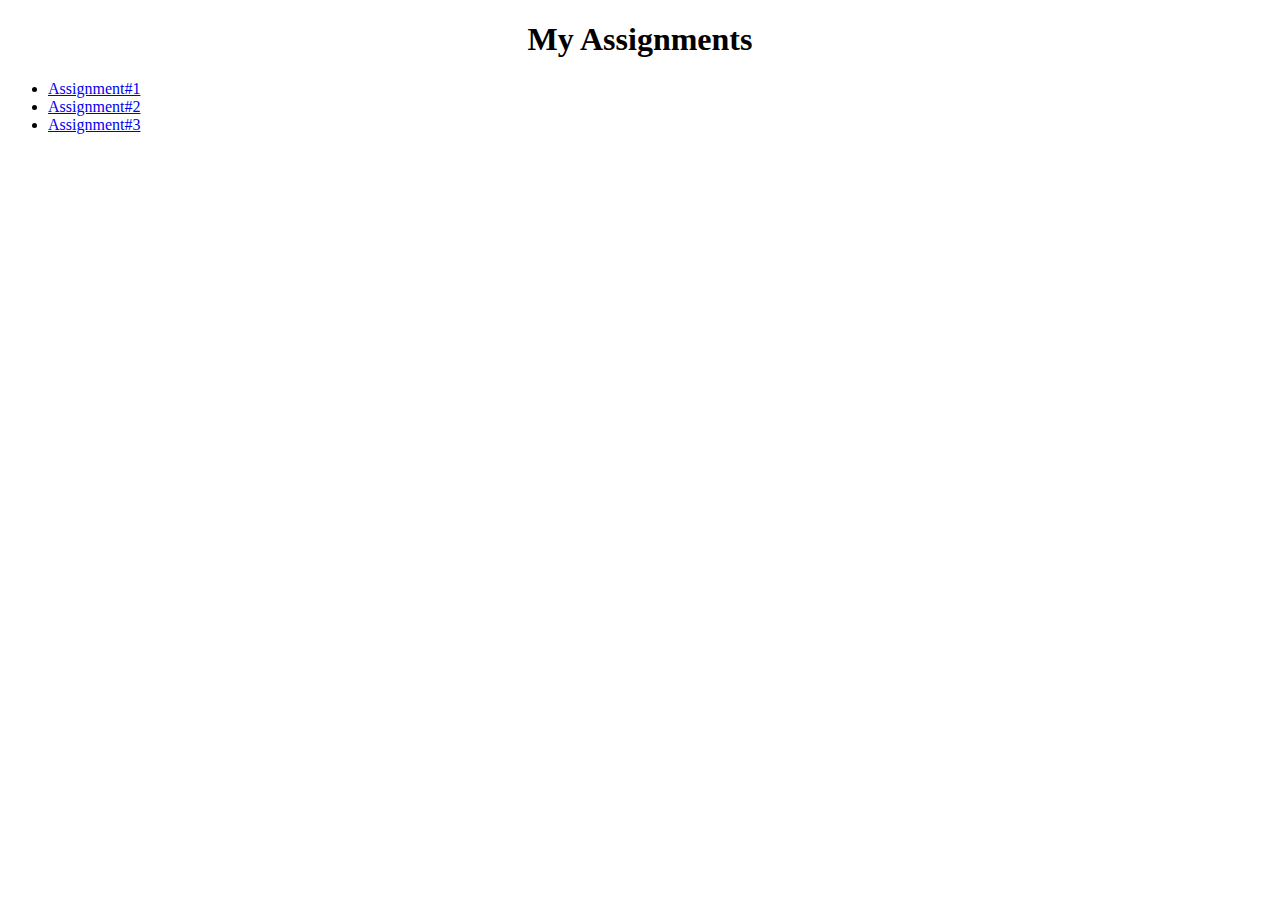
==== index.html @ 8d855bbd "my assigments" ====
<!DOCTYPE html>
<html lang="en">
<head>
    <meta charset="UTF-8">
    <meta name="viewport" content="width=device-width, initial-scale=1.0">
    <title>My Projects</title>
</head>
<body>
    <h1 align="center">My Assignments</h1>
    <ul>
        <li> <a href="Assignment1/index.html" target="blank">Assignment#1</a>
        </li>
        <li> <a href="Assignment2/index.html" target="blank">Assignment#2</a>

        </li>
        <li> <a href="Assignment3/index.html" target="blank">Assignment#3</a>

        </li>


        </li>
</body>
</html>
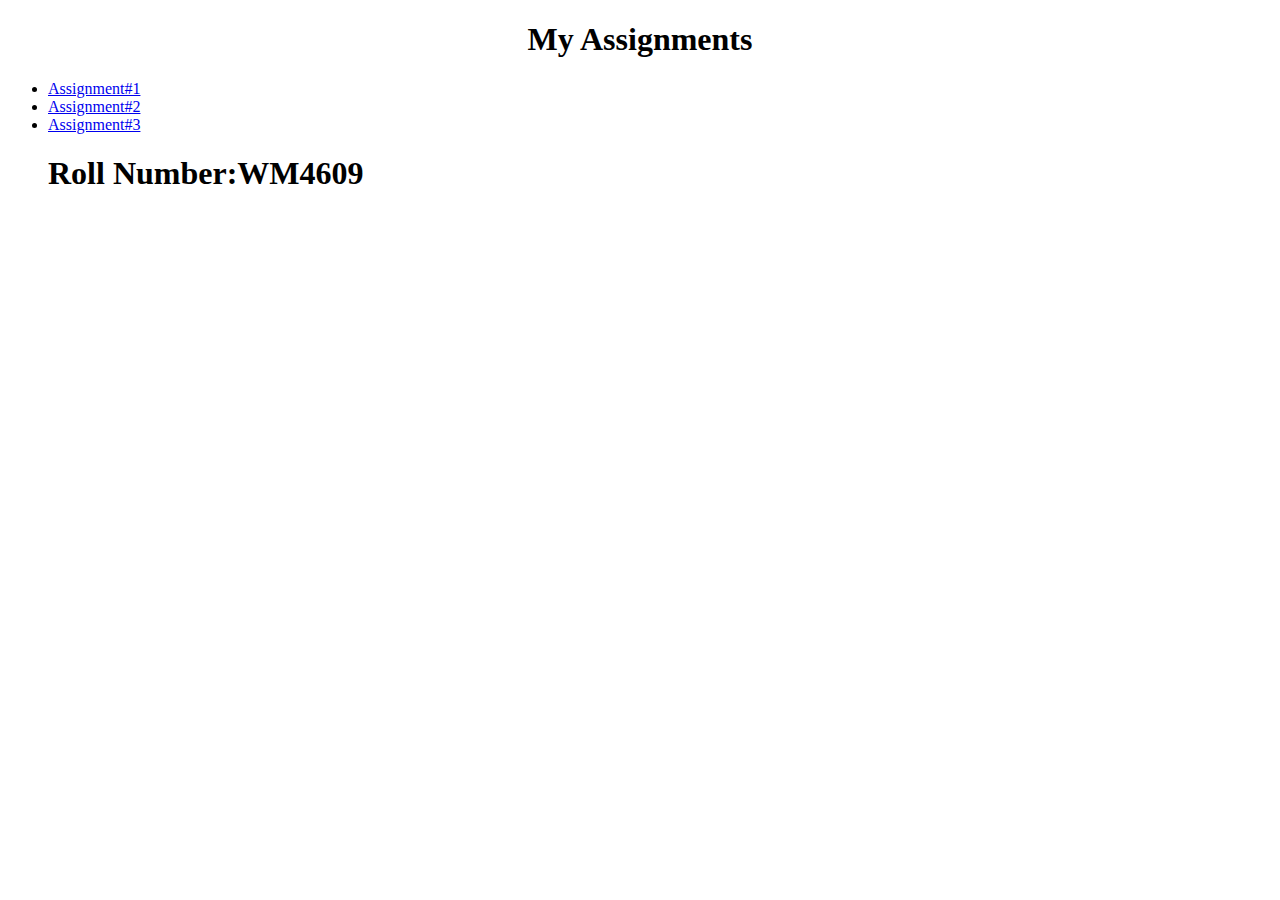
==== commit 8f8eea0f: "adding roll number" ====
--- a/index.html
+++ b/index.html
@@ -18,6 +18,6 @@
         </li>
 
 
-        </li>
+        <h1>Roll Number:WM4609</h1>
 </body>
 </html>